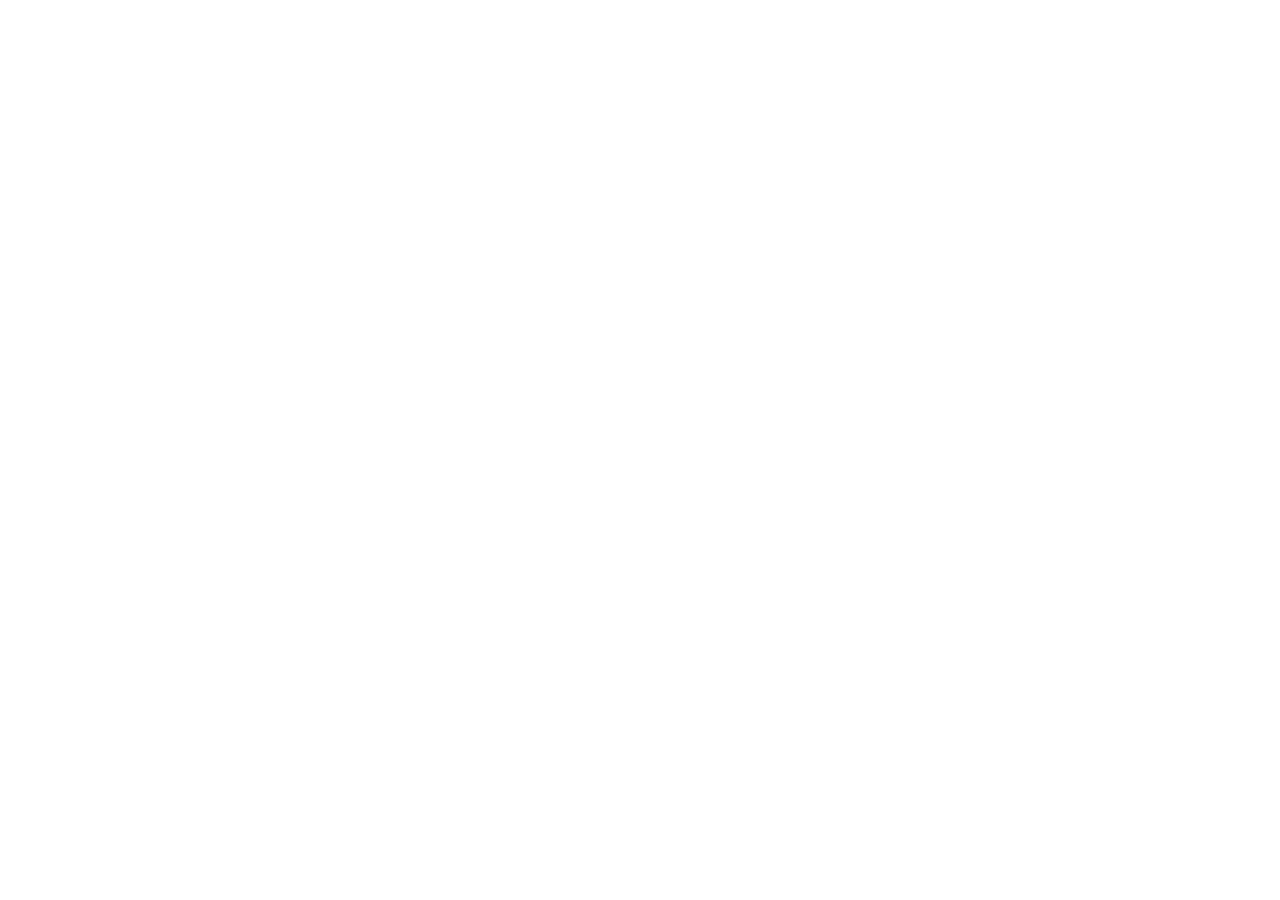
==== index.html @ 76fc80c9 "first version of index.html" ====
<!DOCTYPE html>
<html lang="en">
<head>
    <meta charset="UTF-8">
    <meta name="viewport" content="width=device-width, initial-scale=1.0">
    <title>Document</title>
</head>
<body>
    
</body>
</html>
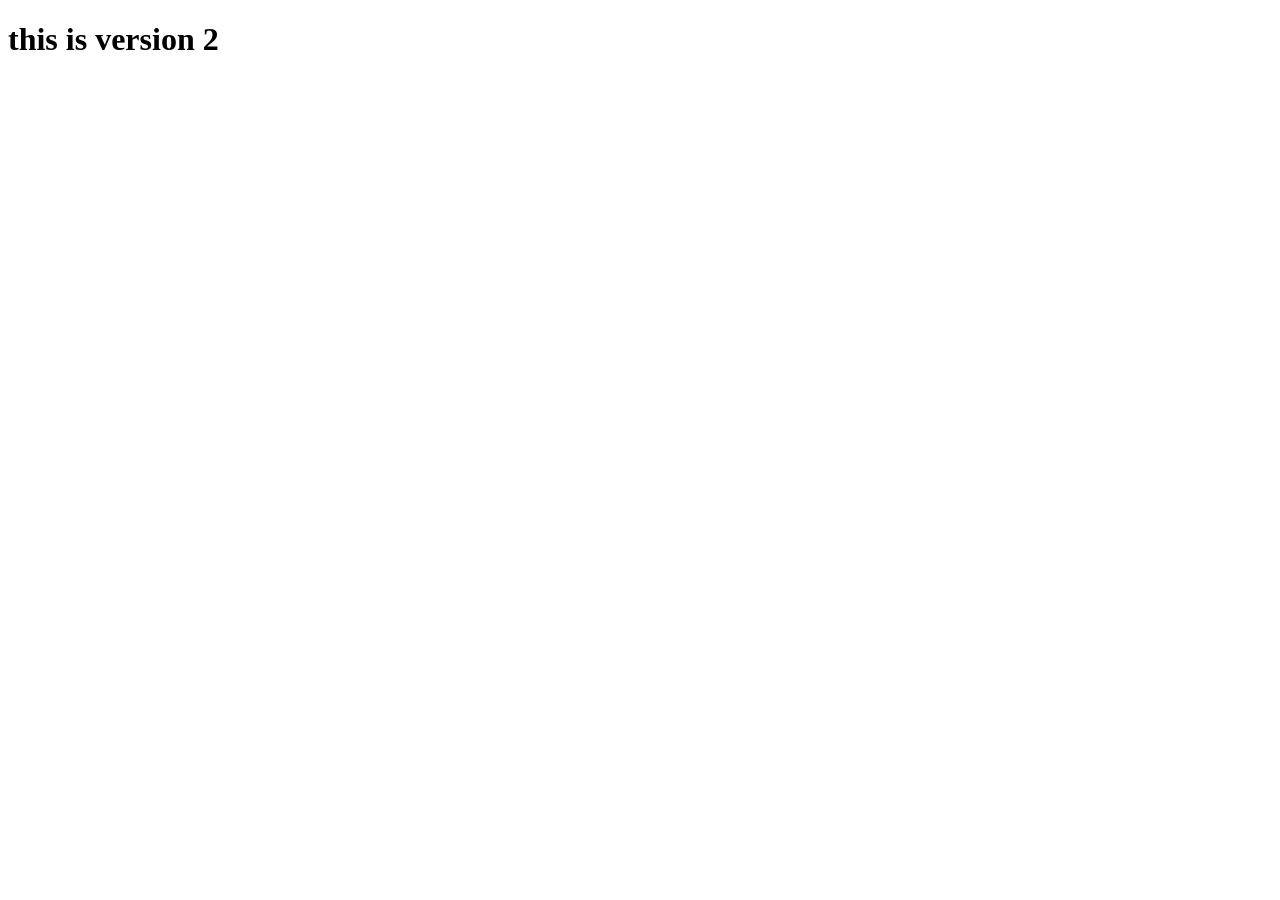
==== commit b69571da: "second version of index.html" ====
--- a/index.html
+++ b/index.html
@@ -7,7 +7,7 @@
     <title>Document</title>
 </head>
 <body>
-    
+    <h1>this is version 2</h1>
 </body>
 </html>
 
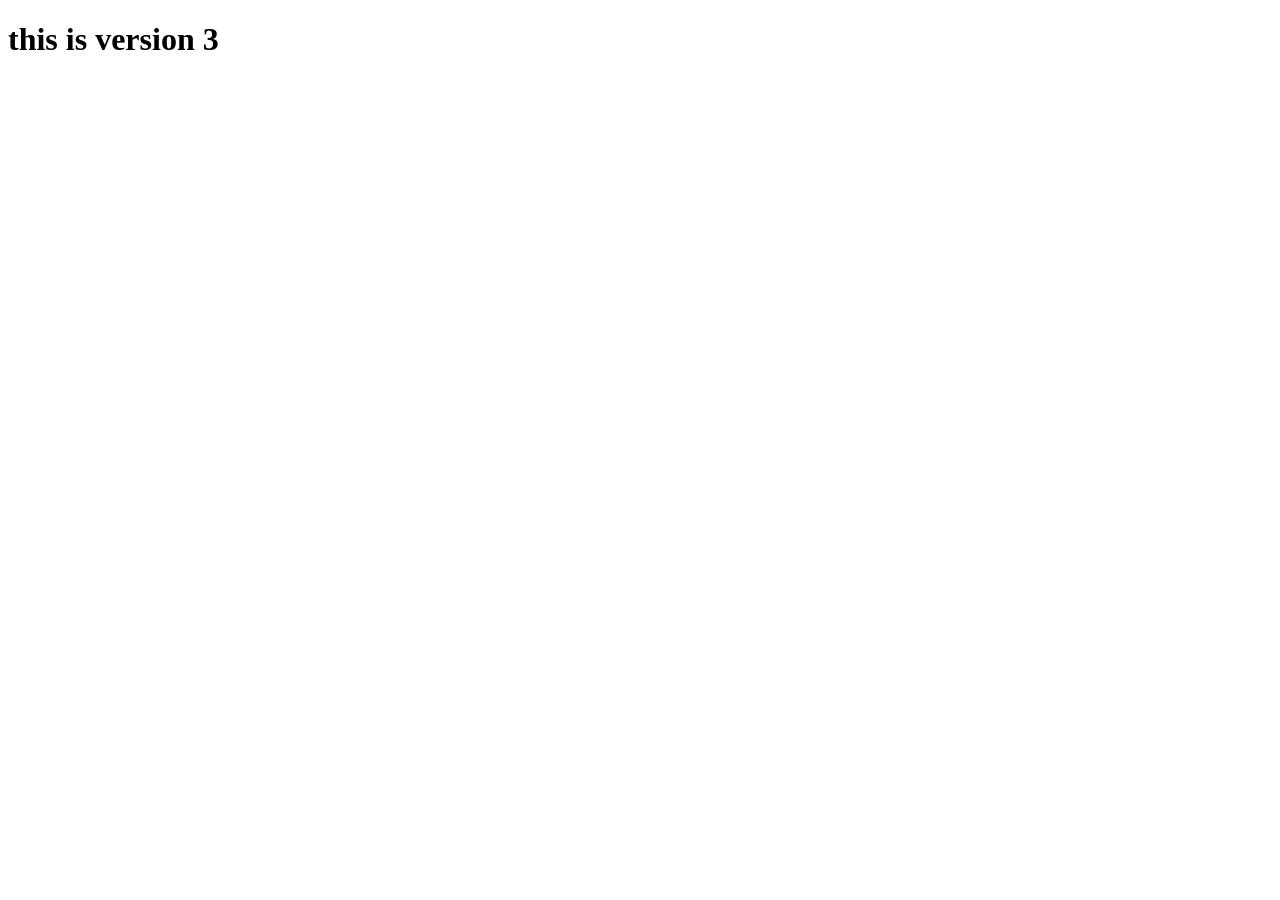
==== commit 4ce497bf: "this is version3" ====
--- a/index.html
+++ b/index.html
@@ -7,7 +7,7 @@
     <title>Document</title>
 </head>
 <body>
-    <h1>this is version 2</h1>
+    <h1>this is version 3</h1>
 </body>
 </html>
 
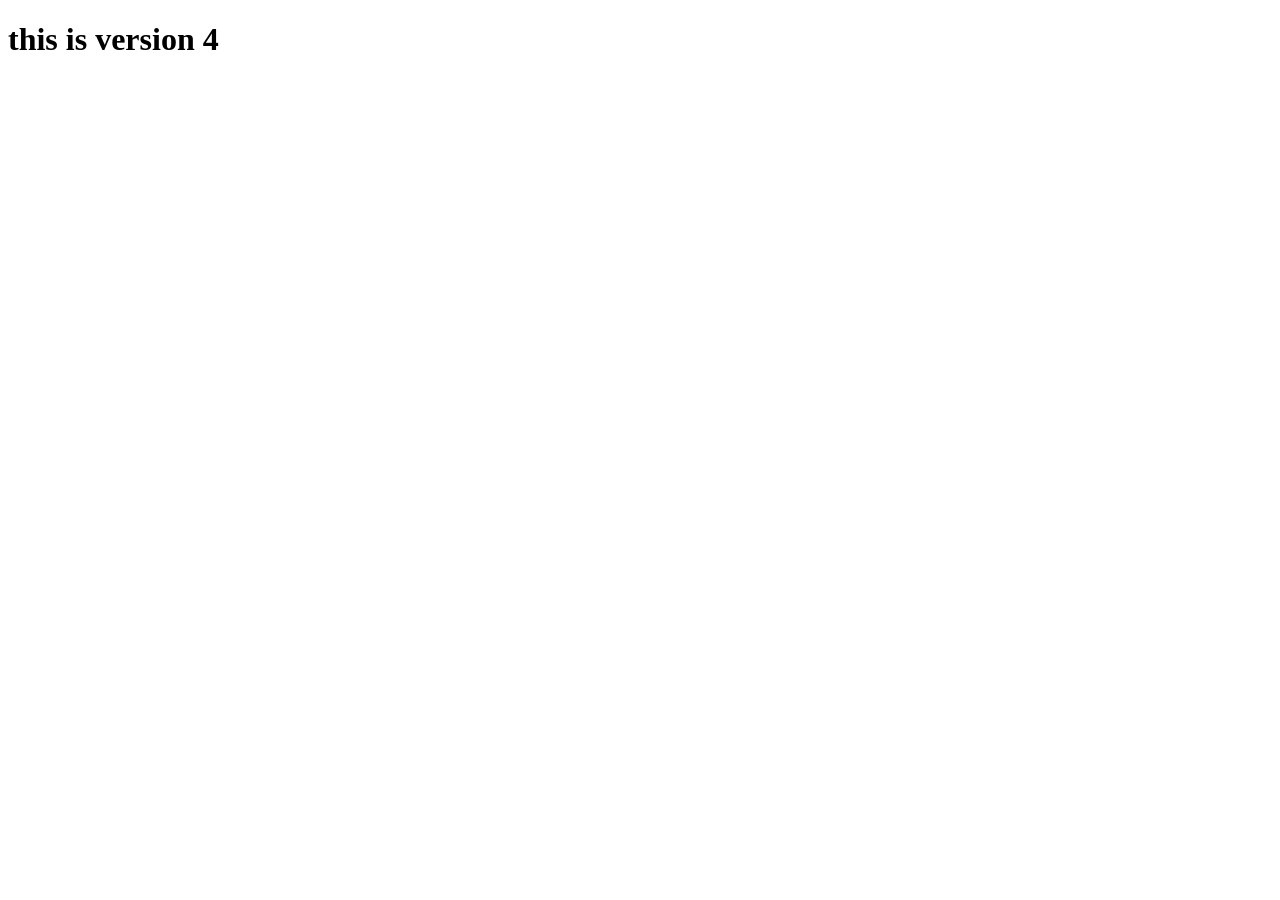
==== commit d55fefe4: "this is version4" ====
--- a/index.html
+++ b/index.html
@@ -7,7 +7,7 @@
     <title>Document</title>
 </head>
 <body>
-    <h1>this is version 3</h1>
+    <h1>this is version 4</h1>
 </body>
 </html>
 
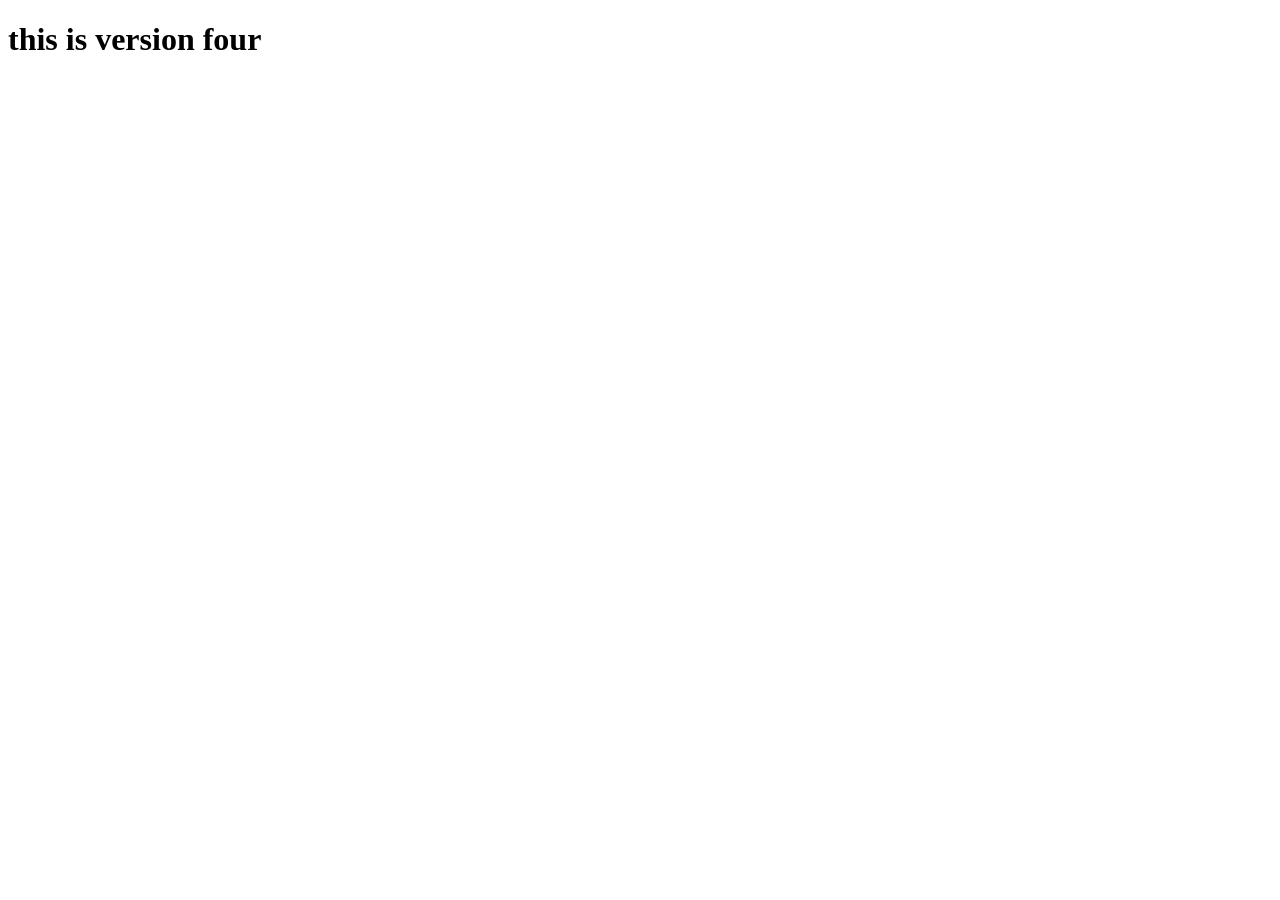
==== commit bfd0e162: "this is version four" ====
--- a/index.html
+++ b/index.html
@@ -7,7 +7,7 @@
     <title>Document</title>
 </head>
 <body>
-    <h1>this is version 4</h1>
+    <h1>this is version four</h1>
 </body>
 </html>
 
